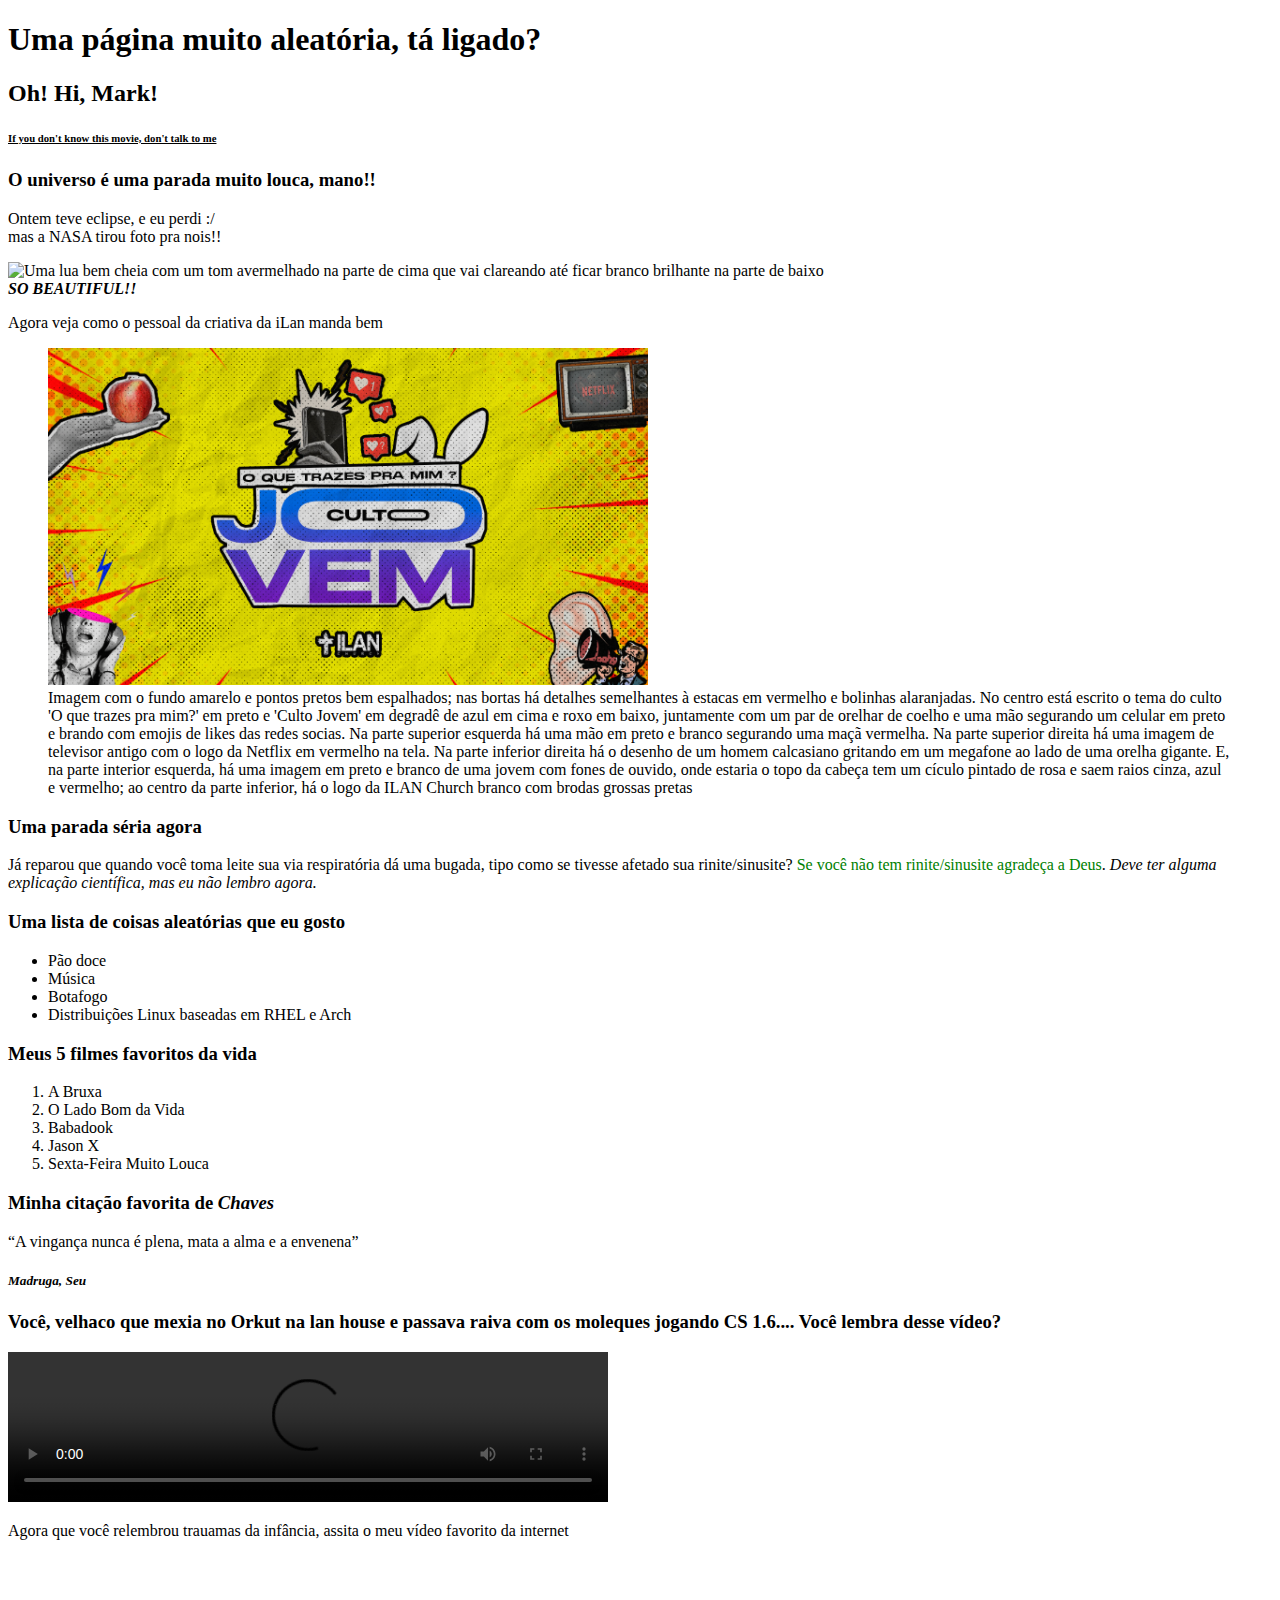
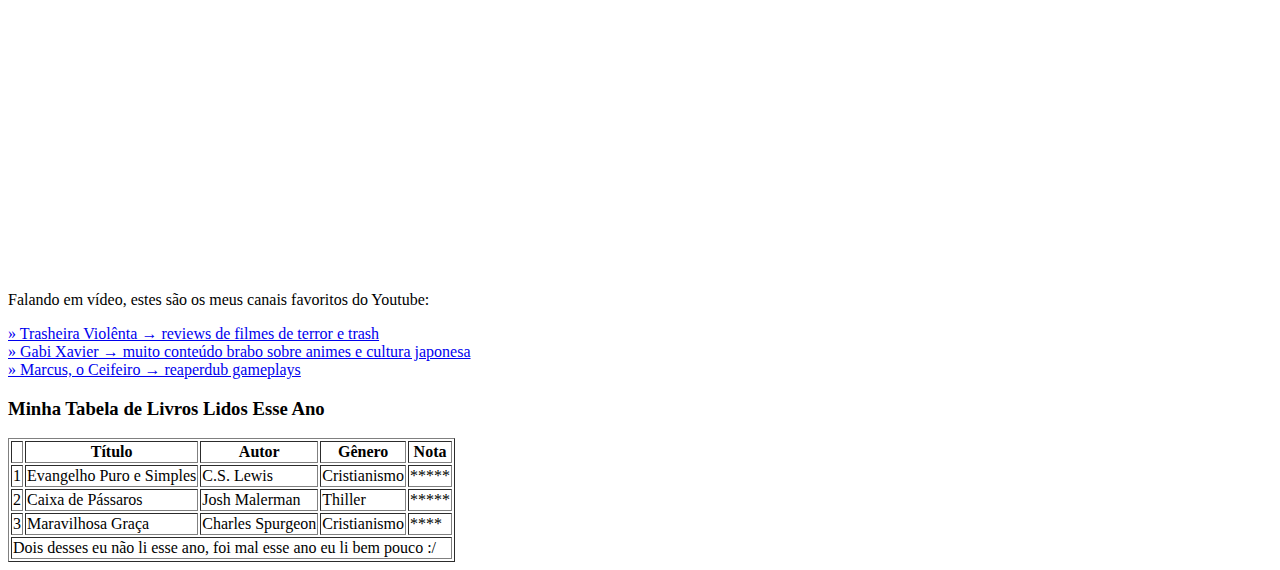
==== aula_html.html @ aa8afb7d "inicio" ====
<!DOCTYPE html>

<html lang="pt-BR">

        <head>
                <meta charset="utf-8" />
                <title id="titulo">Essa página é zika</title>
                <script>
                       window.onload = function() {
                                var nofriends = window.document.getElementById ("nofriends") ;
                                 nofriends.addEventListener("mouseover", function() {
                                         document.getElementById("bisu").innerHTML += "VAI ASSISTIR THE ROOM!!!<br>"
                         })
                       }
                </script>
                
        </head>

        <body>
                <h1 id="cabeçalho">Uma página muito aleatória, tá ligado?</h1>
                <h2 id="referencia"> Oh! Hi, Mark!</h2>
                <h6 id="nofriends"><u>If you don't know this movie, don't talk to me</u></h6>
                 <p id="bisu"> </p>
            
                <div>
                        <h3 id="viagi">O universo é uma parada muito louca, mano!!</h3>
                        <p>Ontem teve eclipse, e eu perdi :/ <br>mas a NASA tirou foto pra nois!!</p>
                        <img src="https://d.newsweek.com/en/full/2038077/lunar-eclipse.jpg" alt="Uma lua bem cheia com um tom avermelhado na parte de cima que vai clareando até ficar branco brilhante na parte de baixo"  heigth="1280" width="720">
                        <br><caption><strong><i>SO BEAUTIFUL!!</i></strong></caption>
                </div>
                
                <div>
                        <p>Agora veja como o pessoal da criativa da iLan manda bem</p>
                        <figure>
                              <img src="elements/jovem.png" alt="" width="600">
                              <figcaption>Imagem com o fundo amarelo e pontos pretos bem espalhados; nas bortas há detalhes semelhantes à estacas em vermelho e bolinhas alaranjadas. No centro está escrito o tema do culto 'O que trazes pra mim?' em preto e 'Culto Jovem' em degradê de azul em cima e roxo em baixo, juntamente com um par de orelhar de coelho e uma mão segurando um celular em preto e brando com emojis de likes das redes socias. Na parte superior esquerda há uma mão em preto e branco segurando uma maçã vermelha.  Na parte superior direita há uma imagem de televisor antigo com o logo da Netflix em vermelho na tela. Na parte inferior direita há o desenho de um homem calcasiano gritando em um megafone ao lado de uma orelha gigante. E, na parte interior esquerda, há uma imagem em preto e branco de uma jovem com fones de ouvido, onde estaria o topo da cabeça tem um cículo pintado de rosa e saem raios cinza, azul e vermelho; ao centro da parte inferior, há o logo da ILAN Church branco com brodas grossas pretas
                              </figcaption>
                        </figure>
                </div>
                        <h3 id="papo_reto">Uma parada séria agora</h3>
                        <p>Já reparou que quando você toma leite sua via respiratória dá uma bugada, tipo como se tivesse afetado sua rinite/sinusite? <span style="color:green">Se você não tem rinite/sinusite agradeça a Deus</span>. <em>Deve ter alguma explicação científica, mas eu não lembro agora.</em></p>
                
                <div>
                        <h3 id="lista1">Uma lista de coisas aleatórias que eu gosto</h3>
                                <ul id="gosto">
                                        <li>Pão doce</li>
                                         <li>Música</li>
                                        <li>Botafogo</li>
                                        <li>Distribuições Linux baseadas em RHEL e Arch</li>
                                </ul>
                        <h3 id="lista2">Meus 5 filmes favoritos da vida</h3>
                                <ol id="filmes">
                                        <li class="terror">A Bruxa</li>
                                        <li class="drama">O Lado Bom da Vida</li>
                                        <li class="terror">Babadook</li>
                                        <li class="comedia">Jason X</li>
                                        <li class="comedia">Sexta-Feira Muito Louca</li>
                                </ol>
                         <h3 id="quote">Minha citação favorita de <em>Chaves</em></h3>
                                <q>A vingança nunca é plena, mata a alma e a envenena</q>
                                        <h5><b><em>Madruga, Seu</em></b></h5>
                </div>
                <div>
                        <h3 id="pozin">Você, velhaco que mexia no Orkut na lan house e passava raiva com os moleques jogando CS 1.6.... Você lembra desse vídeo?</h3>
                        <video width="600" controls>
                             <source src="/elements/susto.mp4" type="video/mp4">   
                        </video>

                        <p>Agora que você relembrou trauamas da infância, assita o meu vídeo favorito da internet</p>
                        <iframe width="560" height="315" src="https://www.youtube.com/embed/88rSvVpyXNA" title="YouTube video player" frameborder="0" allowfullscreen></iframe>
                </div>

                <div>
                        <p>Falando em vídeo, estes são os meus canais favoritos do Youtube:</p>
                        <base href="https://youtube.com/" />
                                <a href="/TrasheiraViolenta">» Trasheira Violênta → reviews de filmes de terror e trash</a><br>
                                <a href="/GabiXavierOn">» Gabi Xavier → muito conteúdo brabo sobre animes e cultura japonesa</a><br>
                                <a href="/channel/UCN3MIUlSFkJSkLJnTJHcgaA">» Marcus, o Ceifeiro → reaperdub gameplays</a>                 </div>

                <h3>Minha Tabela de Livros Lidos Esse Ano</h3>
                <table border="1">
                        <thead>
                                <tr>
                                        <th></th>
                                        <th>Título</th>
                                        <th>Autor</th>
                                        <th>Gênero</th>
                                        <th>Nota</th>
                                </tr>
                </thead>
                <tbody>
                                <tr>
                                        <td>1</td>
                                        <td>Evangelho Puro e Simples</td>
                                        <td>C.S. Lewis</td>
                                        <td>Cristianismo</td>
                                        <td>*****</td>
                                </tr>
                                <tr>
                                        <td>2</td>
                                        <td>Caixa de Pássaros</td>
                                        <td>Josh Malerman</td>
                                        <td>Thiller</td>
                                        <td>*****</td>
                                </tr>
                                <tr>
                                        <td>3</td>
                                        <td>Maravilhosa Graça</td>
                                        <td>Charles Spurgeon</td>
                                        <td>Cristianismo</td>
                                        <td>****</td>
                <tfoot>
                                <tr>
                                        <td colspan="5">Dois desses eu não li esse ano, foi mal esse ano eu li bem pouco :/</td>
                                </tr>
                </tfoot>
                </table>

        </body>
</html>
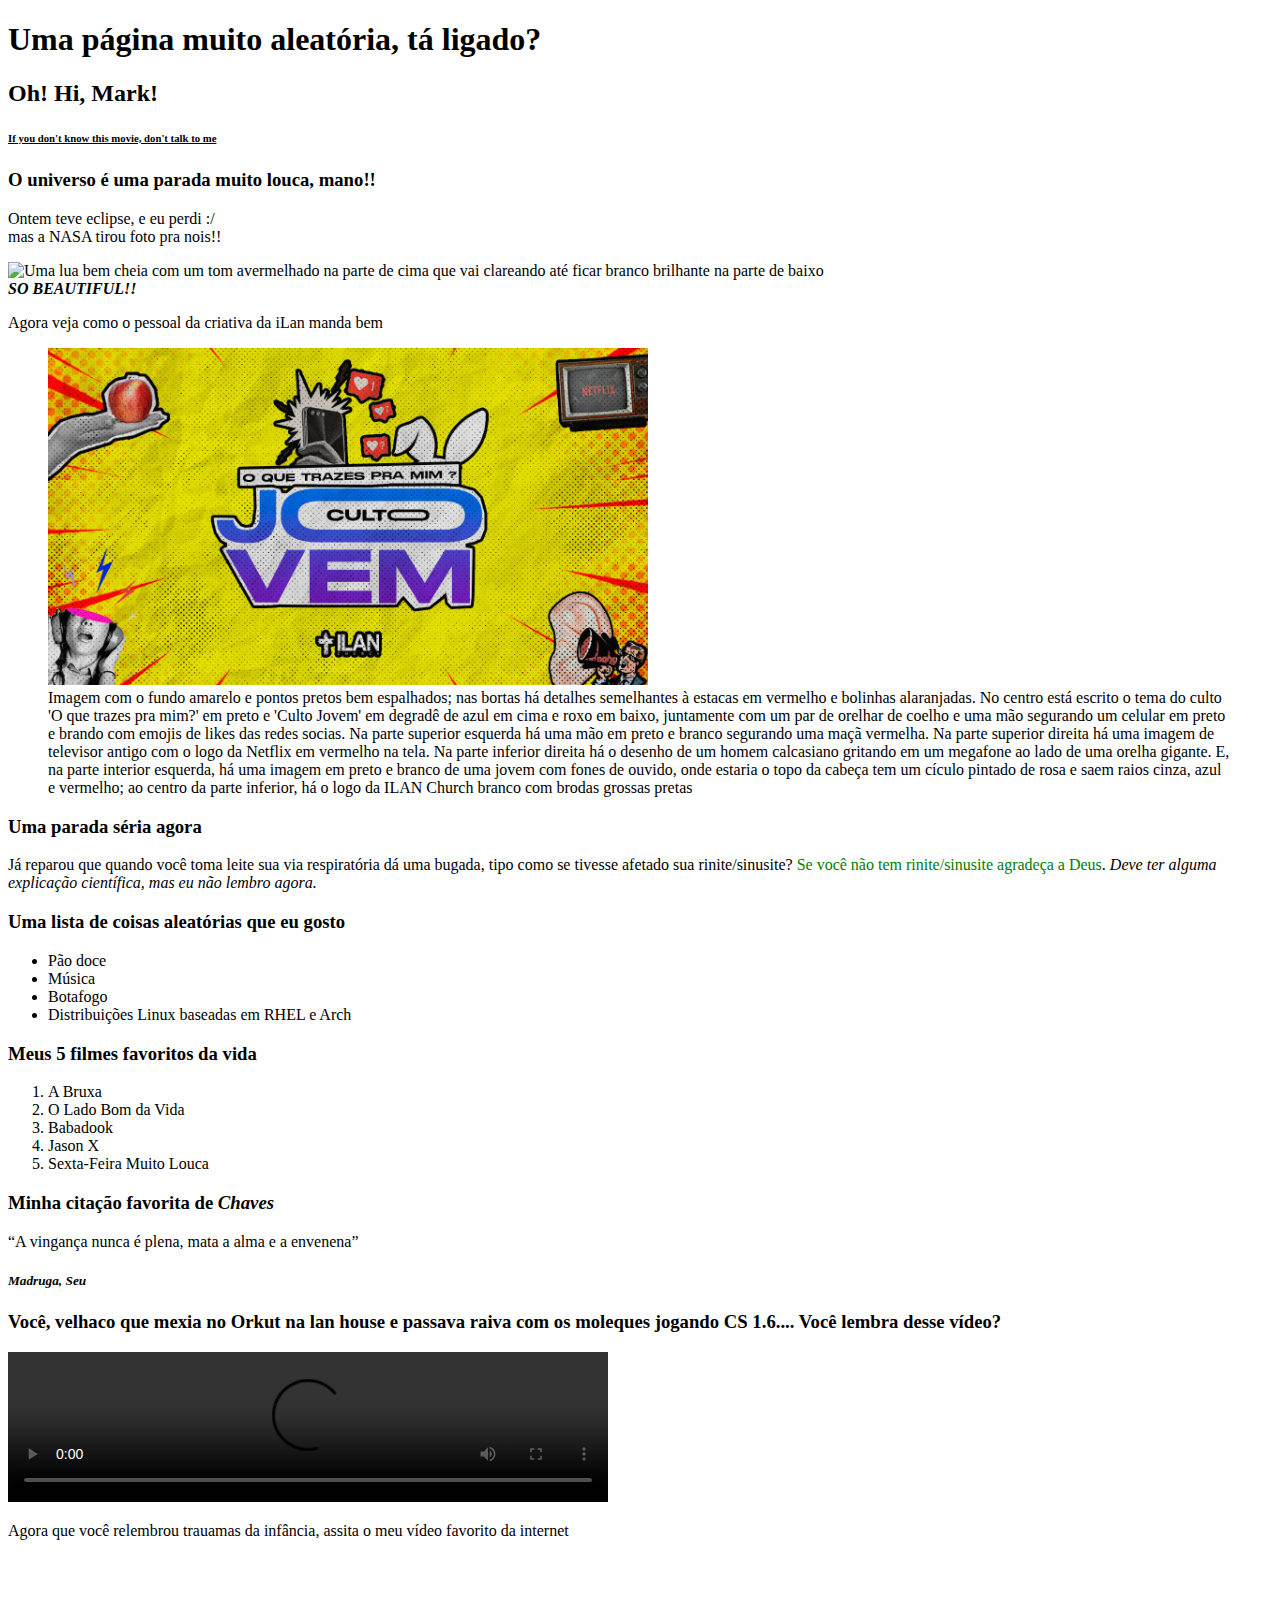
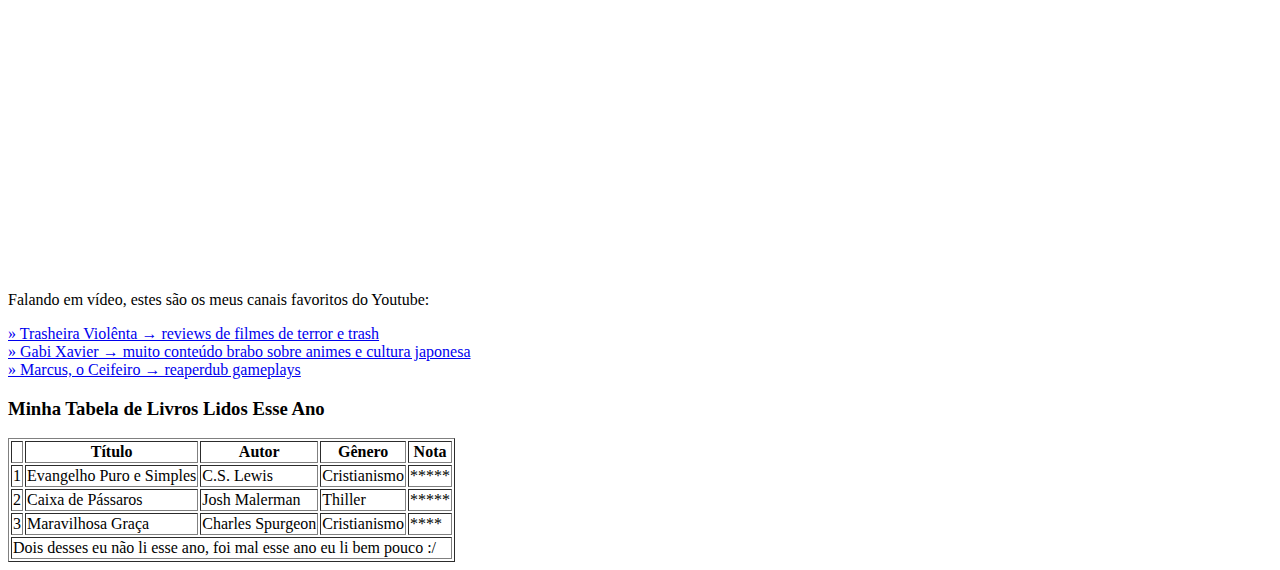
==== commit 9a54120b: "Update aula_html.html" ====
--- a/aula_html.html
+++ b/aula_html.html
@@ -71,6 +71,8 @@
                 </div>
 
                 <div>
+                        <!-- Passei o base pra cá. Liberou a imagem, mao vídeo não roda. O base na <head> não abre imagem nem vídeo -->
+                        
                         <p>Falando em vídeo, estes são os meus canais favoritos do Youtube:</p>
                         <base href="https://youtube.com/" />
                                 <a href="/TrasheiraViolenta">» Trasheira Violênta → reviews de filmes de terror e trash</a><br>
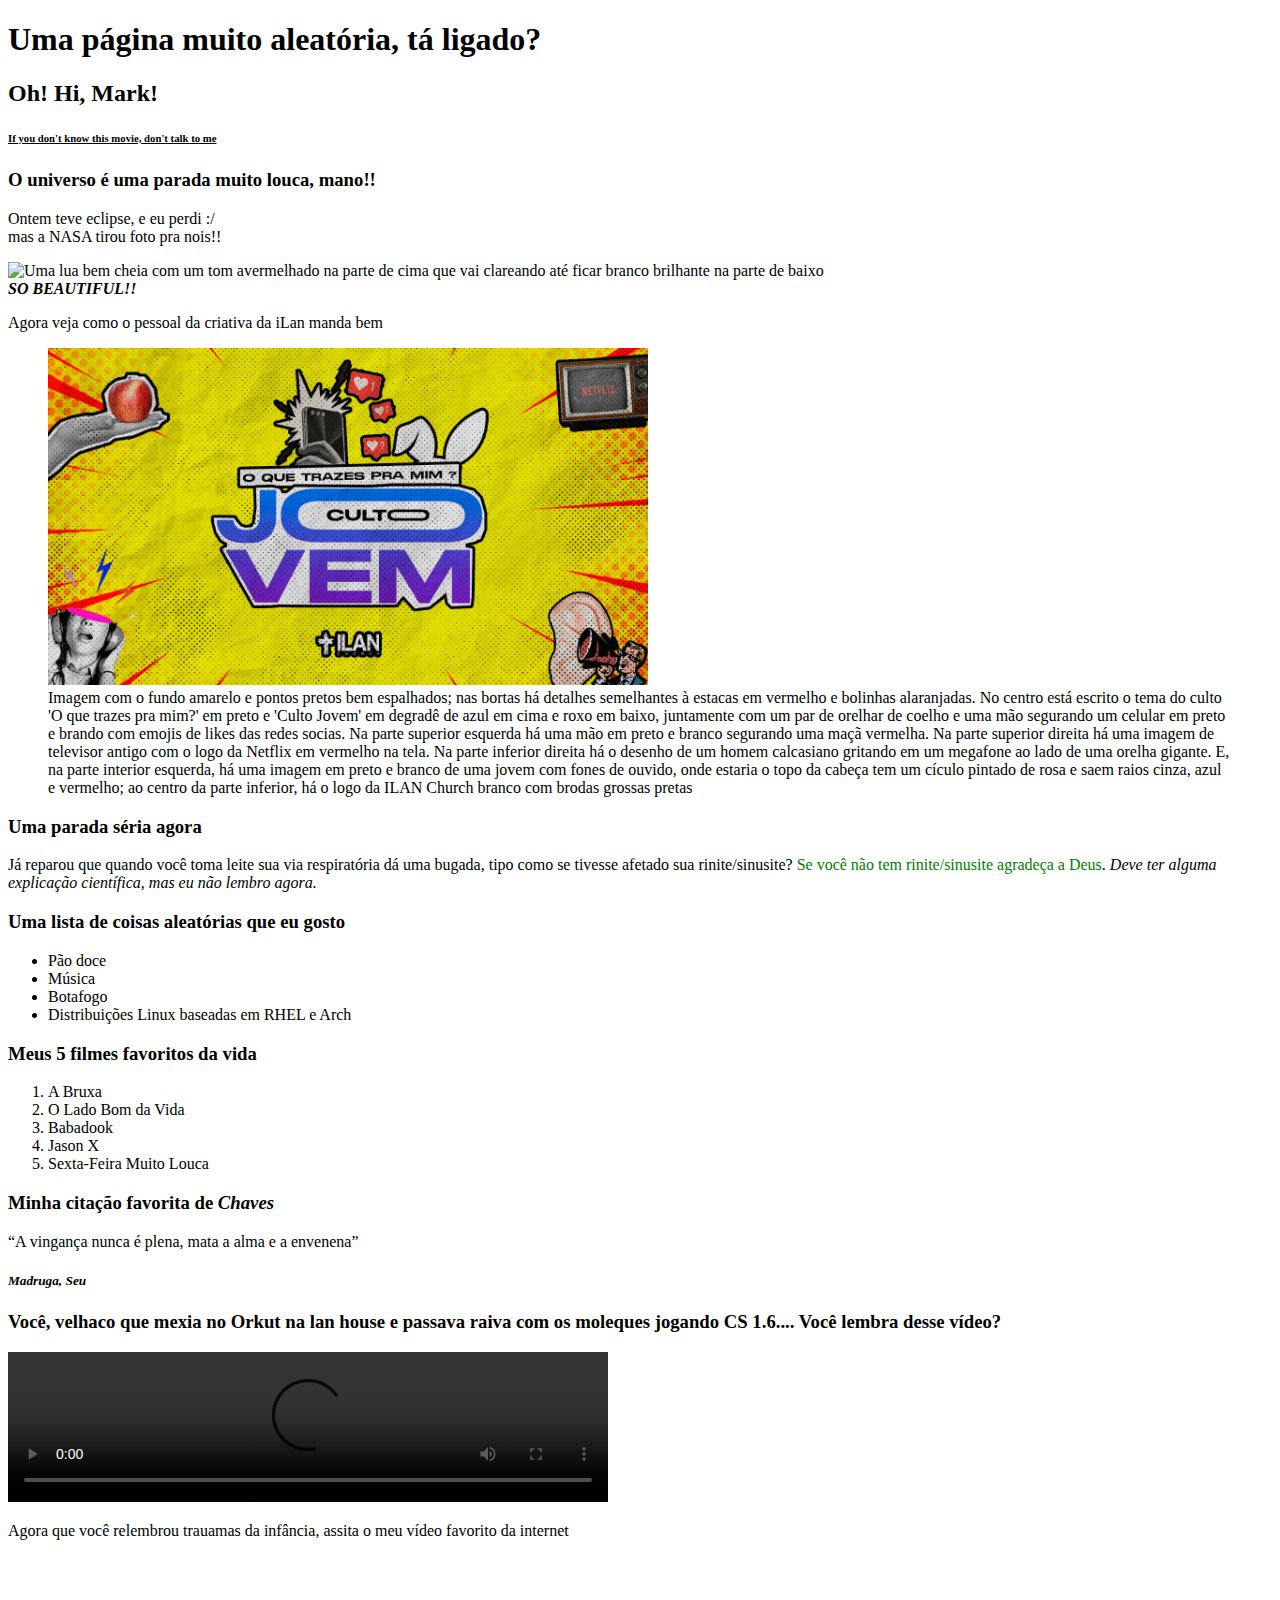
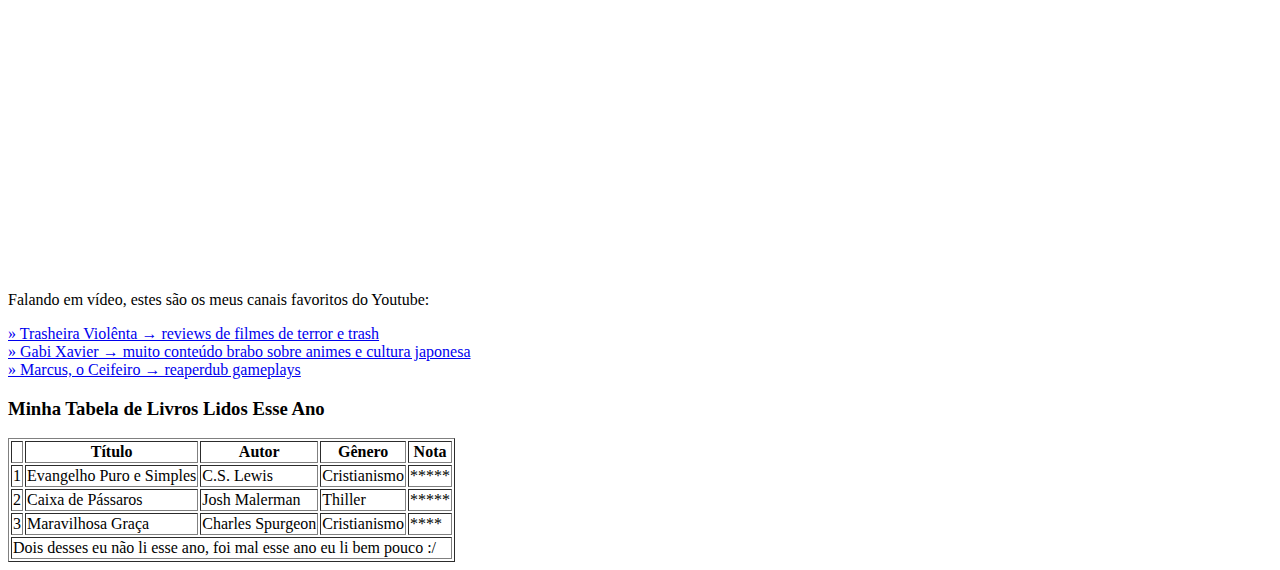
==== commit 4c1bba22: "Update aula_html.html" ====
--- a/aula_html.html
+++ b/aula_html.html
@@ -71,7 +71,7 @@
                 </div>
 
                 <div>
-                        <!-- Passei o base pra cá. Liberou a imagem, mao vídeo não roda. O base na <head> não abre imagem nem vídeo -->
+                        <!-- Passei o base pra cá. Liberou a imagem, maas o vídeo não roda. O base na <head> não abre imagem nem vídeo -->
                         
                         <p>Falando em vídeo, estes são os meus canais favoritos do Youtube:</p>
                         <base href="https://youtube.com/" />
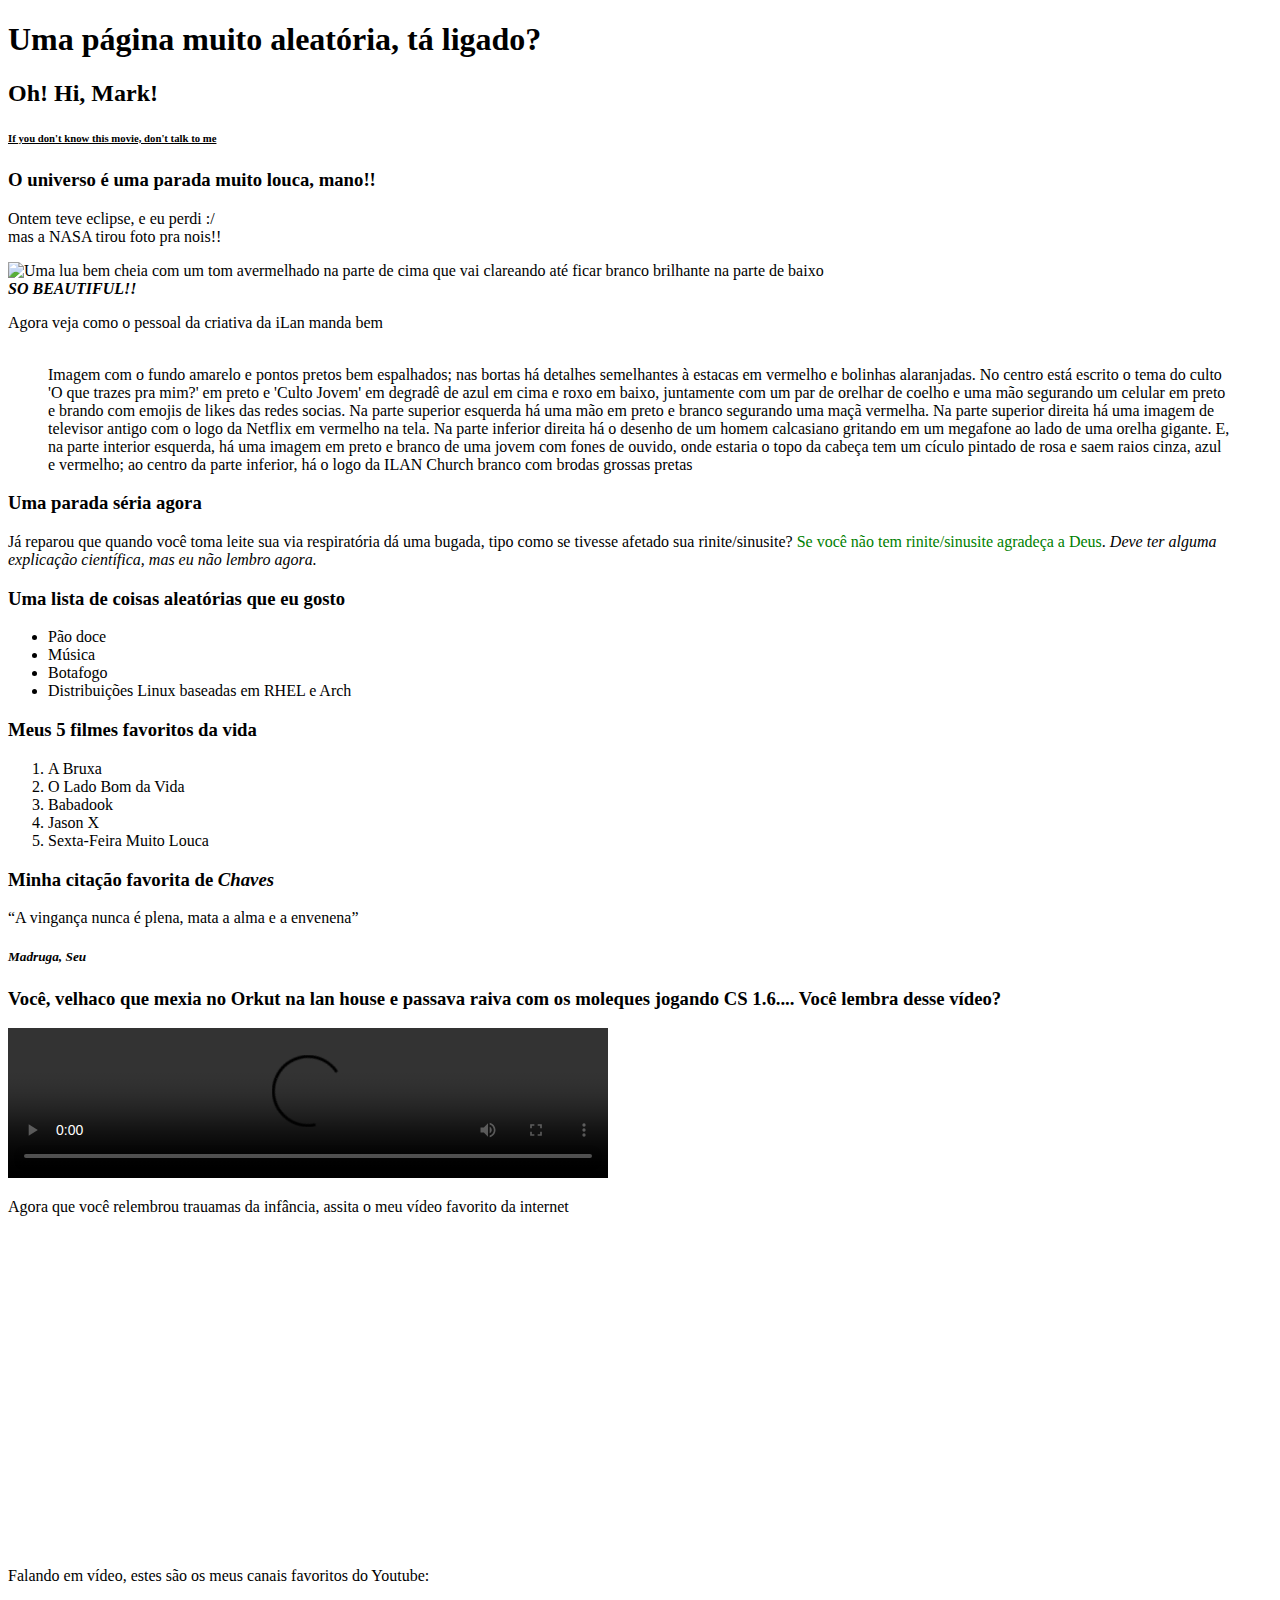
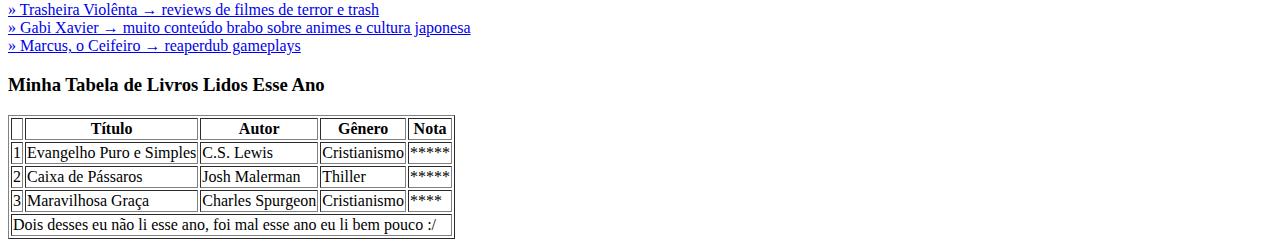
==== commit 0963320f: "a praga da basa" ====
--- a/aula_html.html
+++ b/aula_html.html
@@ -13,7 +13,7 @@
                          })
                        }
                 </script>
-                
+                <base href="https://youtube.com/" />
         </head>
 
         <body>
@@ -32,7 +32,7 @@
                 <div>
                         <p>Agora veja como o pessoal da criativa da iLan manda bem</p>
                         <figure>
-                              <img src="elements/jovem.png" alt="" width="600">
+                              <img src="./elements/jovem.png" alt="" width="600">
                               <figcaption>Imagem com o fundo amarelo e pontos pretos bem espalhados; nas bortas há detalhes semelhantes à estacas em vermelho e bolinhas alaranjadas. No centro está escrito o tema do culto 'O que trazes pra mim?' em preto e 'Culto Jovem' em degradê de azul em cima e roxo em baixo, juntamente com um par de orelhar de coelho e uma mão segurando um celular em preto e brando com emojis de likes das redes socias. Na parte superior esquerda há uma mão em preto e branco segurando uma maçã vermelha.  Na parte superior direita há uma imagem de televisor antigo com o logo da Netflix em vermelho na tela. Na parte inferior direita há o desenho de um homem calcasiano gritando em um megafone ao lado de uma orelha gigante. E, na parte interior esquerda, há uma imagem em preto e branco de uma jovem com fones de ouvido, onde estaria o topo da cabeça tem um cículo pintado de rosa e saem raios cinza, azul e vermelho; ao centro da parte inferior, há o logo da ILAN Church branco com brodas grossas pretas
                               </figcaption>
                         </figure>
@@ -71,13 +71,11 @@
                 </div>
 
                 <div>
-                        <!-- Passei o base pra cá. Liberou a imagem, maas o vídeo não roda. O base na <head> não abre imagem nem vídeo -->
-                        
                         <p>Falando em vídeo, estes são os meus canais favoritos do Youtube:</p>
-                        <base href="https://youtube.com/" />
-                                <a href="/TrasheiraViolenta">» Trasheira Violênta → reviews de filmes de terror e trash</a><br>
-                                <a href="/GabiXavierOn">» Gabi Xavier → muito conteúdo brabo sobre animes e cultura japonesa</a><br>
-                                <a href="/channel/UCN3MIUlSFkJSkLJnTJHcgaA">» Marcus, o Ceifeiro → reaperdub gameplays</a>                 </div>
+
+                                <a href="TrasheiraViolenta">» Trasheira Violênta → reviews de filmes de terror e trash</a><br>
+                                <a href="GabiXavierOn">» Gabi Xavier → muito conteúdo brabo sobre animes e cultura japonesa</a><br>
+                                <a href="channel/UCN3MIUlSFkJSkLJnTJHcgaA">» Marcus, o Ceifeiro → reaperdub gameplays</a>                 </div>
 
                 <h3>Minha Tabela de Livros Lidos Esse Ano</h3>
                 <table border="1">
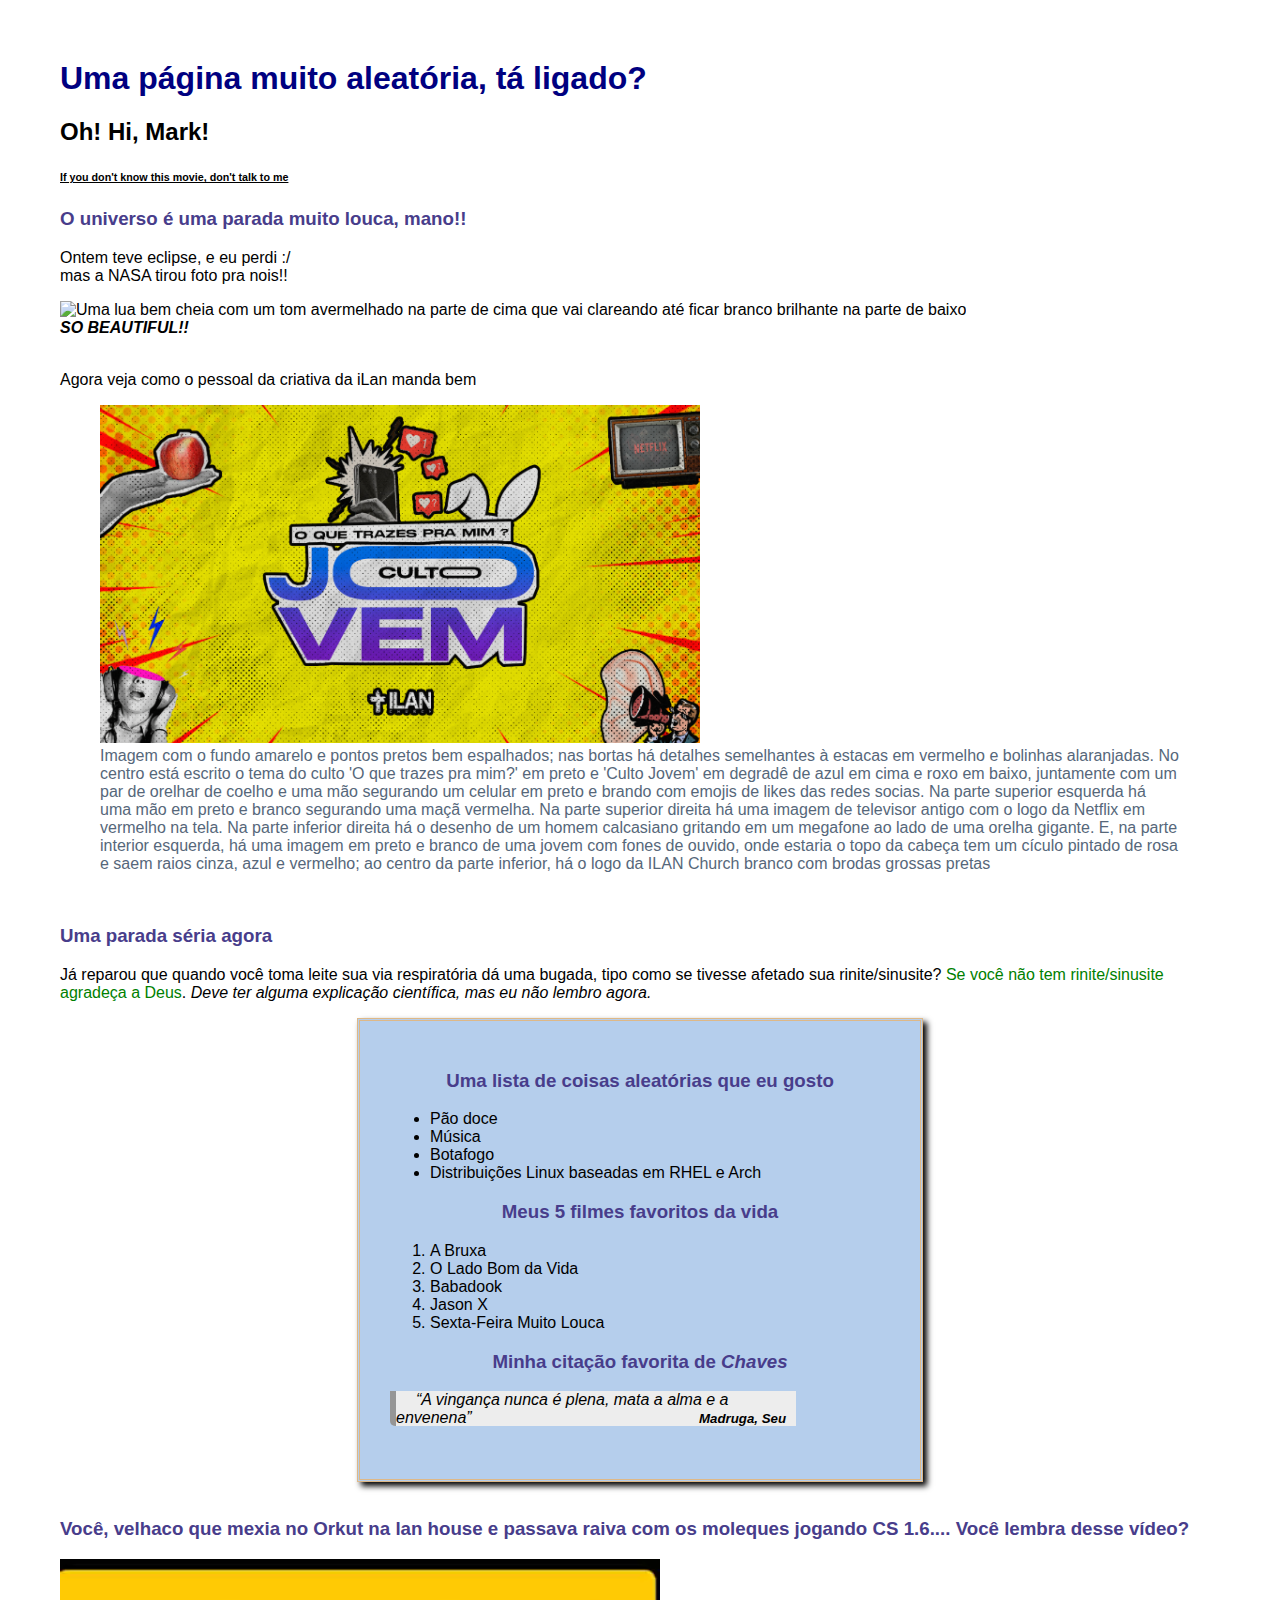
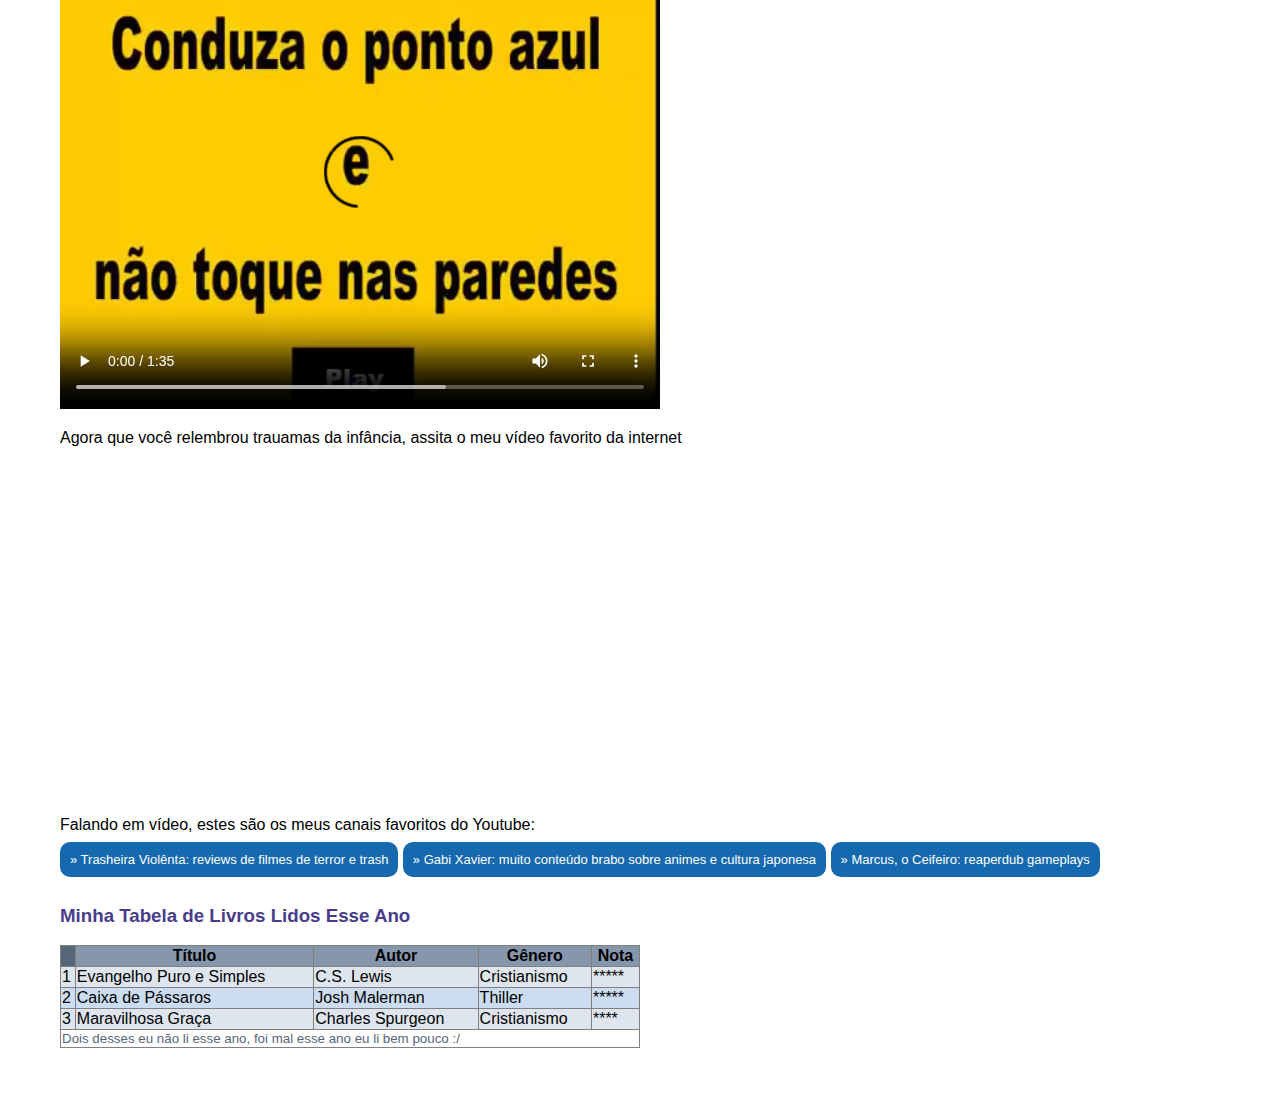
==== commit 7492e48c: "modificações pós módulo css" ====
--- a/aula_html.html
+++ b/aula_html.html
@@ -5,6 +5,8 @@
         <head>
                 <meta charset="utf-8" />
                 <title id="titulo">Essa página é zika</title>
+                <link rel="shortcut icon" type="image/x-icon" href="/elements/favicon_io/favicon.ico">
+                <link rel="stylesheet" type="text/css" href="/estilos/estilos.css">
                 <script>
                        window.onload = function() {
                                 var nofriends = window.document.getElementById ("nofriends") ;
@@ -13,75 +15,86 @@
                          })
                        }
                 </script>
-                <base href="https://youtube.com/" />
+                <style>
+                        h3 {
+                                color:darkslateblue;
+                        }
+                </style>
+                <base href="/elements/" />
         </head>
 
         <body>
-                <h1 id="cabeçalho">Uma página muito aleatória, tá ligado?</h1>
-                <h2 id="referencia"> Oh! Hi, Mark!</h2>
-                <h6 id="nofriends"><u>If you don't know this movie, don't talk to me</u></h6>
-                 <p id="bisu"> </p>
+                <header>
+                        <h1 id="cabeçalho" style="color: navy;">Uma página muito aleatória, tá ligado?</h1>
+                        <h2 id="referencia"> Oh! Hi, Mark!</h2>
+                        <h6 id="nofriends"><u>If you don't know this movie, don't talk to me</u></h6>
+                         <p id="bisu"> </p>
+                </header>
             
                 <div>
                         <h3 id="viagi">O universo é uma parada muito louca, mano!!</h3>
                         <p>Ontem teve eclipse, e eu perdi :/ <br>mas a NASA tirou foto pra nois!!</p>
                         <img src="https://d.newsweek.com/en/full/2038077/lunar-eclipse.jpg" alt="Uma lua bem cheia com um tom avermelhado na parte de cima que vai clareando até ficar branco brilhante na parte de baixo"  heigth="1280" width="720">
                         <br><caption><strong><i>SO BEAUTIFUL!!</i></strong></caption>
-                </div>
+                </div><br>
                 
                 <div>
                         <p>Agora veja como o pessoal da criativa da iLan manda bem</p>
                         <figure>
-                              <img src="./elements/jovem.png" alt="" width="600">
+                              <img src="jovem.png" alt="" width="600">
                               <figcaption>Imagem com o fundo amarelo e pontos pretos bem espalhados; nas bortas há detalhes semelhantes à estacas em vermelho e bolinhas alaranjadas. No centro está escrito o tema do culto 'O que trazes pra mim?' em preto e 'Culto Jovem' em degradê de azul em cima e roxo em baixo, juntamente com um par de orelhar de coelho e uma mão segurando um celular em preto e brando com emojis de likes das redes socias. Na parte superior esquerda há uma mão em preto e branco segurando uma maçã vermelha.  Na parte superior direita há uma imagem de televisor antigo com o logo da Netflix em vermelho na tela. Na parte inferior direita há o desenho de um homem calcasiano gritando em um megafone ao lado de uma orelha gigante. E, na parte interior esquerda, há uma imagem em preto e branco de uma jovem com fones de ouvido, onde estaria o topo da cabeça tem um cículo pintado de rosa e saem raios cinza, azul e vermelho; ao centro da parte inferior, há o logo da ILAN Church branco com brodas grossas pretas
                               </figcaption>
                         </figure>
-                </div>
+                </div><br>
                         <h3 id="papo_reto">Uma parada séria agora</h3>
                         <p>Já reparou que quando você toma leite sua via respiratória dá uma bugada, tipo como se tivesse afetado sua rinite/sinusite? <span style="color:green">Se você não tem rinite/sinusite agradeça a Deus</span>. <em>Deve ter alguma explicação científica, mas eu não lembro agora.</em></p>
                 
-                <div>
-                        <h3 id="lista1">Uma lista de coisas aleatórias que eu gosto</h3>
-                                <ul id="gosto">
+                <div id="minhasListas">
+                        <h3>Uma lista de coisas aleatórias que eu gosto</h3>
+                                <ul class="lista">
                                         <li>Pão doce</li>
                                          <li>Música</li>
                                         <li>Botafogo</li>
                                         <li>Distribuições Linux baseadas em RHEL e Arch</li>
                                 </ul>
-                        <h3 id="lista2">Meus 5 filmes favoritos da vida</h3>
-                                <ol id="filmes">
+                        <h3>Meus 5 filmes favoritos da vida</h3>
+                                <ol class="lista">
                                         <li class="terror">A Bruxa</li>
                                         <li class="drama">O Lado Bom da Vida</li>
                                         <li class="terror">Babadook</li>
                                         <li class="comedia">Jason X</li>
                                         <li class="comedia">Sexta-Feira Muito Louca</li>
                                 </ol>
-                         <h3 id="quote">Minha citação favorita de <em>Chaves</em></h3>
-                                <q>A vingança nunca é plena, mata a alma e a envenena</q>
+                         <h3>Minha citação favorita de <em>Chaves</em></h3>
+                                <p><q>A vingança nunca é plena, mata a alma e a envenena</q></p>
                                         <h5><b><em>Madruga, Seu</em></b></h5>
-                </div>
+                </div><br>
                 <div>
                         <h3 id="pozin">Você, velhaco que mexia no Orkut na lan house e passava raiva com os moleques jogando CS 1.6.... Você lembra desse vídeo?</h3>
                         <video width="600" controls>
-                             <source src="/elements/susto.mp4" type="video/mp4">   
+                             <source src="susto.mp4" type="video/mp4">   
                         </video>
 
                         <p>Agora que você relembrou trauamas da infância, assita o meu vídeo favorito da internet</p>
                         <iframe width="560" height="315" src="https://www.youtube.com/embed/88rSvVpyXNA" title="YouTube video player" frameborder="0" allowfullscreen></iframe>
-                </div>
+                </div><br>
 
                 <div>
+                        <!-- Passei o base pra cá. Liberou a imagem, maas o vídeo não roda. O base na <head> não abre imagem nem vídeo -->
+                        
                         <p>Falando em vídeo, estes são os meus canais favoritos do Youtube:</p>
 
-                                <a href="TrasheiraViolenta">» Trasheira Violênta → reviews de filmes de terror e trash</a><br>
-                                <a href="GabiXavierOn">» Gabi Xavier → muito conteúdo brabo sobre animes e cultura japonesa</a><br>
-                                <a href="channel/UCN3MIUlSFkJSkLJnTJHcgaA">» Marcus, o Ceifeiro → reaperdub gameplays</a>                 </div>
+                                <a href="https://youtube.com/c/TrasheiraViolenta" target="_blank">» Trasheira Violênta: 
+                                reviews de filmes de terror e trash</a>
+                                <a href="https://youtube.com/c/GabiXavierOn" target="_blank">» Gabi Xavier: muito conteúdo brabo sobre animes e cultura japonesa</a>
+                                <a href="http://youtube.com/channel/UCN3MIUlSFkJSkLJnTJHcgaA" target="_blank">» Marcus, o Ceifeiro: reaperdub gameplays</a>
+                </div><br>
 
                 <h3>Minha Tabela de Livros Lidos Esse Ano</h3>
                 <table border="1">
                         <thead>
                                 <tr>
-                                        <th></th>
+                                        <th class="vazio"></th>
                                         <th>Título</th>
                                         <th>Autor</th>
                                         <th>Gênero</th>
@@ -116,5 +129,15 @@
                 </tfoot>
                 </table>
 
+
+
+
+
+
+
+
+
+
+
         </body>
 </html>
--- a/estilos/estilos.css
+++ b/estilos/estilos.css
@@ -0,0 +1,93 @@
+figcaption {
+    color: #56677a;
+}
+
+
+#minhasListas {
+    background-color: #b5ceec; 
+    max-width: 500px;
+    padding: 30px; 
+    box-shadow: 4px 4px 6px ; /* efeito de sombra */
+    margin: auto; /* centraliza o bloco */
+    border: 3px double #deb887; 
+    }
+
+#minhasListas>h3 {
+    text-align: center;
+}
+
+body {
+    margin: 60px;
+    font-family: -apple-system, BlinkMacSystemFont, 'Segoe UI', Roboto, Oxygen, Ubuntu, Cantarell, 'Open Sans', 'Helvetica Neue', sans-serif;
+}
+
+q {
+    background-color: #ededed;
+    padding-left: 20px;
+    padding-right: 0px;
+    margin-right: 0px;
+}
+
+#minhasListas>p {
+    height: 20px;
+    background-color: #ededed;
+    border-left: 6px solid rgb(150, 150, 150);
+    padding-right: 0px;
+    font-style: italic;
+    margin-bottom: 0px;
+    margin-right: 0px;
+    max-width: 400px;
+    
+}
+
+h5 {
+    margin-top: 0px;
+    background-color: #ededed;
+    border-left: 6px solid rgb(150, 150, 150);
+    border-bottom-left-radius: 5px;
+    text-align:right;
+    padding-right: 10px;
+    max-width: 390px;
+}
+
+a {
+    background-color: #1469af;
+    color: #ffffff;
+    text-decoration: none;
+    font-size: small;
+    padding: 10px;
+    margin: 0px;
+    border-radius: 10px;
+}
+a:hover {
+    background-color: #08995d;
+}
+
+a:visited {
+    background-color: #8c0ae2;
+}
+
+table {
+    width: 50%;
+    border-collapse: collapse;
+}
+
+tbody tr:nth-child(even) {
+    background-color: #ccddf1;
+}
+tbody tr:nth-child(odd) {
+    background-color: #dee5ee;
+}
+
+th:not(.vazio) {
+    background-color: #8697ac;
+}
+
+.vazio {
+    background-color: #56677a;
+}
+
+tfoot {
+    font-size: smaller;
+    color: #56677a;
+}